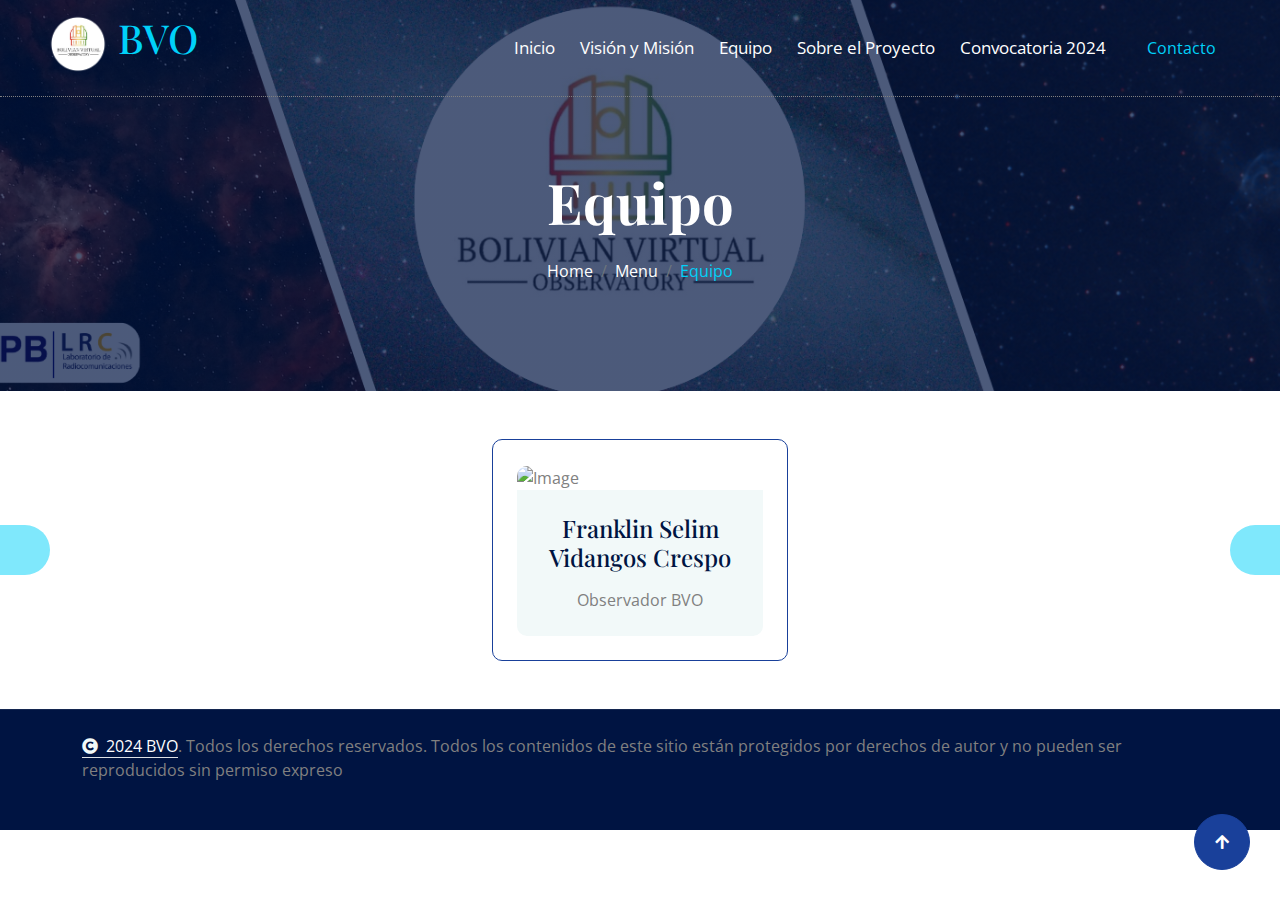
==== BVO/equipo.html @ 98152dea "Correciones Finales" ====
<!DOCTYPE html>
<html lang="en">

<head>
    <meta charset="utf-8">
    <title>Contact</title>
    <meta content="width=device-width, initial-scale=1.0" name="viewport">
    <meta content="" name="keywords">
    <meta content="" name="description">

    <!-- Google Web Fonts -->
    <link rel="preconnect" href="https://fonts.googleapis.com">
    <link rel="preconnect" href="https://fonts.gstatic.com" crossorigin>
    <link
        href="https://fonts.googleapis.com/css2?family=Open+Sans:ital,wdth,wght@0,75..100,300..800;1,75..100,300..800&family=Playfair+Display:ital,wght@0,400..900;1,400..900&display=swap"
        rel="stylesheet">

    <!-- Icon Font Stylesheet -->
    <link rel="stylesheet" href="https://use.fontawesome.com/releases/v5.15.4/css/all.css" />
    <link href="https://cdn.jsdelivr.net/npm/bootstrap-icons@1.4.1/font/bootstrap-icons.css" rel="stylesheet">

    <!-- Libraries Stylesheet -->
    <link href="lib/animate/animate.min.css" rel="stylesheet">
    <link href="lib/owlcarousel/assets/owl.carousel.min.css" rel="stylesheet">


    <!-- Customized Bootstrap Stylesheet -->
    <link href="css/bootstrap.min.css" rel="stylesheet">

    <!-- Template Stylesheet -->
    <link href="css/style.css" rel="stylesheet">
</head>

<body>

    <!-- Spinner Start -->
    <div id="spinner"
        class="show bg-white position-fixed translate-middle w-100 vh-100 top-50 start-50 d-flex align-items-center justify-content-center">
        <div class="spinner-border text-primary" style="width: 3rem; height: 3rem;" role="status">
            <span class="sr-only">Loading...</span>
        </div>
    </div>
    <!-- Spinner End -->

    <!-- Navbar & Hero Start -->
    <div class="container-fluid position-relative p-0">
        <nav class="navbar navbar-expand-lg navbar-light px-4 px-lg-5 py-3 py-lg-0">
            <a href="" class="navbar-brand p-0">
                <h1 class="text-primary"><img src="img/logo.png" alt="Logo"> BVO</h1>
            </a>
            <button class="navbar-toggler" type="button" data-bs-toggle="collapse" data-bs-target="#navbarCollapse">
                <span class="fa fa-bars"></span>
            </button>
            <div class="collapse navbar-collapse" id="navbarCollapse">
                <div class="navbar-nav ms-auto py-0">
                    <a href="index.html" class="nav-item nav-link">Inicio</a>
                    <a href="vision-mision.html" class="nav-item nav-link">Visión y Misión</a>
                    <a href="equipo.html" class="nav-item nav-link">Equipo</a>
                    <a href="proyecto.html" class="nav-item nav-link">Sobre el Proyecto</a>
                    <a href="convocatoria.html" class="nav-item nav-link">Convocatoria 2024</a>
                    <!-- <a href="galeria.html" class="nav-item nav-link">Galería de Fotos</a> -->
                    <!-- <a href="colaboradores.html" class="nav-item nav-link">Organismos Colaboradores</a> -->
                </div>
                <!-- <a href="index.html" class="nav-item nav-link active">Home</a>
                <a href="about.html" class="nav-item nav-link">About</a>
                <a href="service.html" class="nav-item nav-link">Service</a>
                <a href="blog.html" class="nav-item nav-link">Blog</a> -->
                <!-- <div class="nav-item dropdown">
                    <a href="#" class="nav-link dropdown-toggle" data-bs-toggle="dropdown">Menu</a>
                    <div class="dropdown-menu m-0">
                        <a href="index.html" class="dropdown-item">Inicio</a>
                        <a href="vision-mision.html" class="dropdown-item">Visión y Misión</a>
                        <a href="equipo.html" class="dropdown-item">Nuestro Equipo</a>
                        <a href="proyecto.html" class="dropdown-item">Sobre el Proyecto</a>
                        <a href="convocatoria.html" class="dropdown-item">Convocatoria 2024</a>
                        <a href="galeria.html" class="dropdown-item">Galería de Fotos</a>
                        <a href="colaboradores.html" class="dropdown-item">Organismos Colaboradores</a>
                        <a href="contacto.html" class="dropdown-item">Contacto</a>
                    </div>
                </div> -->
                <a href="contact.html" class="nav-item nav-link">Contacto</a>
            </div>
    </div>
    </nav>

    <!-- Header Start -->
    <div class="container-fluid bg-breadcrumb">
        <div class="container text-center py-5" style="max-width: 900px;">
            <h4 class="text-white display-4 mb-4 wow fadeInDown" data-wow-delay="0.1s">Equipo</h4>
            <ol class="breadcrumb d-flex justify-content-center mb-0 wow fadeInDown" data-wow-delay="0.3s">
                <li class="breadcrumb-item"><a href="index.html" class="text-white">Home</a></li>
                <li class="breadcrumb-item"><a href="#" class="text-white">Menu</a></li>
                <li class="breadcrumb-item active text-primary">Equipo</li>
            </ol>
        </div>
    </div>
    <!-- Header End -->
    </div>
    <!-- Navbar & Hero End -->

    <!-- Modal Search Start -->
    <div class="modal fade" id="searchModal" tabindex="-1" aria-labelledby="exampleModalLabel" aria-hidden="true">
        <div class="modal-dialog modal-fullscreen">
            <div class="modal-content rounded-0">
                <div class="modal-header">
                    <h4 class="modal-title mb-0" id="exampleModalLabel">Search by keyword</h4>
                    <button type="button" class="btn-close" data-bs-dismiss="modal" aria-label="Close"></button>
                </div>
                <div class="modal-body d-flex align-items-center">
                    <div class="input-group w-75 mx-auto d-flex">
                        <input type="search" class="form-control p-3" placeholder="keywords"
                            aria-describedby="search-icon-1">
                        <span id="search-icon-1" class="input-group-text btn border p-3"><i
                                class="fa fa-search text-white"></i></span>
                    </div>
                </div>
            </div>
        </div>
    </div>
    <!-- Modal Search End -->

    <!-- Nuestro Equipo Carousel Start -->
    <div id="teamCarousel" class="carousel slide" data-bs-ride="carousel">
        <ol class="carousel-indicators">
            <li data-bs-target="#teamCarousel" data-bs-slide-to="0" class="active"></li>
            <li data-bs-target="#teamCarousel" data-bs-slide-to="1"></li>
            <li data-bs-target="#teamCarousel" data-bs-slide-to="2"></li>
            <li data-bs-target="#teamCarousel" data-bs-slide-to="3"></li>
            <li data-bs-target="#teamCarousel" data-bs-slide-to="4"></li>
            <li data-bs-target="#teamCarousel" data-bs-slide-to="5"></li>
            <li data-bs-target="#teamCarousel" data-bs-slide-to="6"></li>
            <li data-bs-target="#teamCarousel" data-bs-slide-to="7"></li>
        </ol>
        
        <div class="container-fluid team pb-5 pt-5">
            <div class="carousel-inner">
                <!-- Primer elemento del carrusel, con clase active -->
                <div class="carousel-item active">
                    <div class="row justify-content-center g-4">
                        <div class="col-md-6 col-lg-6 col-xl-3">
                            <div class="team-item p-4">
                                <div class="team-inner rounded">
                                    <div class="team-img">
                                        <img src="img/Selim.jpg" class="img-fluid rounded-top w-100" alt="Image">
                                    </div>
                                    <div class="bg-light rounded-bottom text-center py-4">
                                        <h4 class="mb-3">Franklin Selim Vidangos Crespo</h4>
                                        <p class="mb-0">Observador BVO</p>
                                    </div>
                                </div>
                            </div>
                        </div>
                    </div>
                </div>
                
                <!-- Segundo elemento del carrusel -->
                <div class="carousel-item">
                    <div class="row justify-content-center g-4">
                        <div class="col-md-6 col-lg-6 col-xl-3">
                            <div class="team-item p-4">
                                <div class="team-inner rounded">
                                    <div class="team-img">
                                        <img src="img/Gabriel.jpg" class="img-fluid rounded-top w-100" alt="Image">
                                    </div>
                                    <div class="bg-light rounded-bottom text-center py-4">
                                        <h4 class="mb-3">Gabriel Jaimes Illanes</h4>
                                        <p class="mb-0">Investigador Principal</p>
                                    </div>
                                </div>
                            </div>
                        </div>
                    </div>
                </div>
    
                <!-- Tercer elemento del carrusel -->
                <div class="carousel-item">
                    <div class="row justify-content-center g-4">
                        <div class="col-md-6 col-lg-6 col-xl-3">
                            <div class="team-item p-4">
                                <div class="team-inner rounded">
                                    <div class="team-img">
                                        <img src="img/Moises.png" class="img-fluid rounded-top w-100" alt="Image">
                                    </div>
                                    <div class="bg-light rounded-bottom text-center py-4">
                                        <h4 class="mb-3">Moises Monter Reyes Ortiz</h4>
                                        <p class="mb-0">Liga de Astronomía de Cochabamba</p>
                                    </div>
                                </div>
                            </div>
                        </div>
                    </div>
                </div>
    
                <!-- Cuarto elemento del carrusel -->
                <div class="carousel-item">
                    <div class="row justify-content-center g-4">
                        <div class="col-md-6 col-lg-6 col-xl-3">
                            <div class="team-item p-4">
                                <div class="team-inner rounded">
                                    <div class="team-img">
                                        <img src="img/Viviana.png" class="img-fluid rounded-top w-100" alt="Image">
                                    </div>
                                    <div class="bg-light rounded-bottom text-center py-4">
                                        <h4 class="mb-3">Viviana Nora Guerra Navarro</h4>
                                        <p class="mb-0">Pasante</p>
                                    </div>
                                </div>
                            </div>
                        </div>
                    </div>
                </div>
    
                <!-- Quinto elemento del carrusel -->
                <div class="carousel-item">
                    <div class="row justify-content-center g-4">
                        <div class="col-md-6 col-lg-6 col-xl-3">
                            <div class="team-item p-4">
                                <div class="team-inner rounded">
                                    <div class="team-img">
                                        <img src="img/Sarah.png" class="img-fluid rounded-top w-100" alt="Image">
                                    </div>
                                    <div class="bg-light rounded-bottom text-center py-4">
                                        <h4 class="mb-3">Sarah Camila Aranibar Velasquez</h4>
                                        <p class="mb-0">Pasante</p>
                                    </div>
                                </div>
                            </div>
                        </div>
                    </div>
                </div>
    
                <!-- Sexto elemento del carrusel -->
                <div class="carousel-item">
                    <div class="row justify-content-center g-4">
                        <div class="col-md-6 col-lg-6 col-xl-3">
                            <div class="team-item p-4">
                                <div class="team-inner rounded">
                                    <div class="team-img">
                                        <img src="img/Coral.png" class="img-fluid rounded-top w-100" alt="Image">
                                    </div>
                                    <div class="bg-light rounded-bottom text-center py-4">
                                        <h4 class="mb-3">Themis Coral Ovando Villegas</h4>
                                        <p class="mb-0">Observadora BVO</p>
                                    </div>
                                </div>
                            </div>
                        </div>
                    </div>
                </div>
    
                <!-- Séptimo elemento del carrusel -->
                <!-- <div class="carousel-item">
                    <div class="row justify-content-center g-4">
                        <div class="col-md-6 col-lg-6 col-xl-3">
                            <div class="team-item p-4">
                                <div class="team-inner rounded">
                                    <div class="team-img">
                                        <img src="img/" class="img-fluid rounded-top w-100" alt="Image">
                                    </div>
                                    <div class="bg-light rounded-bottom text-center py-4">
                                        <h4 class="mb-3">Jorge Luis Torrico Caballero</h4>
                                        <p class="mb-0">Colaborador</p>
                                    </div>
                                </div>
                            </div>
                        </div>
                    </div>
                </div> -->
    
                <!-- Octavo elemento del carrusel -->
                <!-- <div class="carousel-item">
                    <div class="row justify-content-center g-4">
                        <div class="col-md-6 col-lg-6 col-xl-3">
                            <div class="team-item p-4">
                                <div class="team-inner rounded">
                                    <div class="team-img">
                                        <img src="img/Estefania.png" class="img-fluid rounded-top w-100" alt="Image">
                                    </div>
                                    <div class="bg-light rounded-bottom text-center py-4">
                                        <h4 class="mb-3">Estefania Victoria Martínez Mayorga</h4>
                                        <p class="mb-0">Cargo: Colaborador</p>
                                    </div>
                                </div>
                            </div>
                        </div>
                    </div>
                </div> -->
            </div>
    
            <!-- Botones de control del carrusel -->
            <button class="carousel-control-prev" type="button" data-bs-target="#teamCarousel" data-bs-slide="prev">
                <span class="carousel-control-prev-icon" aria-hidden="true"></span>
                <span class="visually-hidden">Previous</span>
            </button>
            <button class="carousel-control-next" type="button" data-bs-target="#teamCarousel" data-bs-slide="next">
                <span class="carousel-control-next-icon" aria-hidden="true"></span>
                <span class="visually-hidden">Next</span>
            </button>
        </div>
    </div>
    
    <!-- Nuestro Equipo Carousel End -->

    <!-- Team End -->

    <div class="container-fluid copyright py-4">
        <div class="container">
            <div class="row g-4 align-items-center">
                <div class="col-md-12 text-center text-md-start mb-md-0">
                    <span class="text-body"><a href="#" class="border-bottom text-white"><i
                                class="fas fa-copyright text-light me-2"></i>2024 BVO</a>. Todos los derechos
                        reservados. Todos los contenidos de este sitio están protegidos por derechos de autor y no
                        pueden ser reproducidos sin permiso expreso</span>
                </div>
                <div class="col-md-6 text-center text-md-end text-body">
                    <!-- Back to Top -->
                    <a href="#" class="btn btn-secondary btn-lg-square rounded-circle back-to-top"><i
                            class="fa fa-arrow-up"></i></a>

                    <!-- JavaScript Libraries -->
                    <script src="https://ajax.googleapis.com/ajax/libs/jquery/3.6.4/jquery.min.js"></script>
                    <script src="https://cdn.jsdelivr.net/npm/bootstrap@5.0.0/dist/js/bootstrap.bundle.min.js"></script>
                    <script src="lib/wow/wow.min.js"></script>
                    <script src="lib/easing/easing.min.js"></script>
                    <script src="lib/waypoints/waypoints.min.js"></script>
                    <script src="lib/counterup/counterup.min.js"></script>
                    <script src="lib/owlcarousel/owl.carousel.min.js"></script>


                    <!-- Template Javascript -->
                    <script src="js/main.js"></script>
</body>

</html>
---- BVO/css/style.css ----
/*** Spinner Start ***/
/*** Spinner ***/
#spinner {
    opacity: 0;
    visibility: hidden;
    transition: opacity .5s ease-out, visibility 0s linear .5s;
    z-index: 99999;
}

#spinner.show {
    transition: opacity .5s ease-out, visibility 0s linear 0s;
    visibility: visible;
    opacity: 1;
}
/*** Spinner End ***/

.back-to-top {
    position: fixed;
    right: 30px;
    bottom: 30px;
    transition: 0.5s;
    z-index: 99;
}

/*** Button Start ***/
.btn {
    font-weight: 600;
    transition: .5s;
}

.btn-square {
    width: 32px;
    height: 32px;
}

.btn-sm-square {
    width: 34px;
    height: 34px;
}

.btn-md-square {
    width: 44px;
    height: 44px;
}

.btn-lg-square {
    width: 56px;
    height: 56px;
}

.btn-xl-square {
    width: 66px;
    height: 66px;
}

.btn-square,
.btn-sm-square,
.btn-md-square,
.btn-lg-square,
.btn-xl-square {
    padding: 0;
    display: flex;
    align-items: center;
    justify-content: center;
    font-weight: normal;
}

.btn.btn-primary {
    color: var(--bs-white);
}

.btn.btn-primary:hover {
    background: var(--bs-secondary);
    border: 1px solid var(--bs-secondary);
}

.btn.btn-secondary {
    color: var(--bs-white);
   
}

.btn.btn-secondary:hover {
    background: var(--bs-primary);
    border: 1px solid var(--bs-primary);
}
/*** Topbar Start ***/

/*** Navbar ***/
.navbar-light .navbar-nav .nav-link {
    position: relative;
    margin-right: 25px;
    padding: 35px 0;
    color: var(--bs-white);
    font-size: 17px;
    font-weight: 400;
    outline: none;
    transition: .5s;
}

.sticky-top.navbar-light .navbar-nav .nav-link {
    padding: 20px 0;
    color: var(--bs-dark);
}

.navbar-light .navbar-nav .nav-link:hover,
.navbar-light .navbar-nav .nav-link.active {
    color: var(--bs-primary);
}

.navbar-light .navbar-brand img {
    max-height: 60px;
    transition: .5s;
}

.sticky-top.navbar-light .navbar-brand img {
    max-height: 45px;
}

.navbar .dropdown-toggle::after {
    border: none;
    content: "\f107";
    font-family: "Font Awesome 5 Free";
    font-weight: 600;
    vertical-align: middle;
    margin-left: 8px;
}

.dropdown .dropdown-menu a:hover {
    background: var(--bs-primary);
    color: var(--bs-white);
}

.navbar .nav-item:hover .dropdown-menu {
    transform: rotateX(0deg);
    visibility: visible;
    background: var(--bs-light);
    transition: .5s;
    opacity: 1;
}

@media (max-width: 991.98px) {
    .sticky-top.navbar-light {
        position: relative;
        background: var(--bs-white);
    }

    .navbar.navbar-expand-lg .navbar-toggler {
        padding: 10px 20px;
        border: 1px solid var(--bs-primary);
        color: var(--bs-primary);
    }

    .navbar-light .navbar-collapse {
        margin-top: 15px;
        border-top: 1px solid rgba(0, 0, 0, .08);
    }

    .navbar-light .navbar-nav .nav-link,
    .sticky-top.navbar-light .navbar-nav .nav-link {
        padding: 10px 0;
        margin-left: 0;
        color: var(--bs-dark);
    }

    .navbar-light .navbar-brand img {
        max-height: 45px;
    }
}

@media (min-width: 992px) {
    .navbar .nav-item .dropdown-menu {
        display: block;
        visibility: hidden;
        top: 100%;
        transform: rotateX(-75deg);
        transform-origin: 0% 0%;
        border: 0;
        border-radius: 10px;
        transition: .5s;
        opacity: 0;
    }

    .navbar-light {
        position: absolute;
        width: 100%;
        top: 0;
        left: 0;
        border-top: 0;
        border-right: 0;
        border-bottom: 1px solid;
        border-left: 0;
        border-style: dotted;
        z-index: 999;
    }
    
    .sticky-top.navbar-light {
        position: fixed;
        background: var(--bs-light);
        border: none;
    }

    .navbar-light .navbar-nav .nav-item::before {
        position: absolute;
        content: "";
        width: 0;
        height: 2px;
        bottom: -1px;
        left: 50%;
        background: var(--bs-primary);
        transition: .5s;
    }

    .sticky-top.navbar-light .navbar-nav .nav-item::before {
        bottom: 0;
    }

    .navbar-light .navbar-nav .nav-item::after {
        content: "";
        position: absolute;
        bottom: 1px;
        left: 50%;
        transform: translateX(-50%);
        border: 10px solid;
        border-color: transparent transparent var(--bs-primary) transparent;
        opacity: 0;
        transition: 0.5s;
    }

    .navbar-light .navbar-nav .nav-item:hover::after,
    .navbar-light .navbar-nav .nav-item.active::after {
        bottom: 1px;
        opacity: 1;
    }

    .navbar-light .navbar-nav .nav-item:hover::before,
    .navbar-light .navbar-nav .nav-item.active::before {
        width: calc(100% - 2px);
        left: 1px;
    }

    .navbar-light .navbar-nav .nav-link.nav-contact::before {
        display: none;
    }
}
/*** Carousel Hero Header Start ***/
.carousel-header {
    position: relative;
    overflow: hidden;
}

.carousel-indicators {
    display: none;
}

.carousel .carousel-control-prev,
.carousel .carousel-control-next {
    width: 0;
}

.carousel .carousel-control-prev .carousel-control-prev-icon,
.carousel .carousel-control-next .carousel-control-next-icon {
    position: absolute;
    top: 50%;
    transform: translateY(-50%);
    padding: 25px 25px;
    display: flex;
    align-items: center;
    justify-content: center;
    background: var(--bs-primary);
    transition: 0.5s;
}

.carousel .carousel-control-prev .carousel-control-prev-icon {
    left: 0;
    border-left: 0;
    border-top-left-radius: 0;
    border-top-right-radius: 50px;
    border-bottom-left-radius: 0;
    border-bottom-right-radius: 50px;

}

.carousel .carousel-control-next .carousel-control-next-icon {
    right: 0;
    border-right: 0;
    border-top-left-radius: 50px;
    border-top-right-radius: 0;
    border-bottom-left-radius: 50px;
    border-bottom-right-radius: 0;
}

.carousel .carousel-control-prev .carousel-control-prev-icon:hover,
.carousel .carousel-control-next .carousel-control-next-icon:hover {
    background: var(--bs-secondary);
}

.carousel .carousel-inner .carousel-item {
    position: relative;
}

.carousel .carousel-inner .carousel-item .carousel-caption-1  {
    position: absolute;
    width: 100%;
    height: 100%;
    top: 0;
    left: 0;
    padding-top: 100px;
    display: flex;
    align-items: center;
    justify-content: end;
    background: linear-gradient(rgba(0, 0, 0, .5), rgba(0, 0, 0, 0.5));
    background-size: cover;
}

.carousel-caption-1-content {
    text-align: end;
    padding-right: 100px;
}

.carousel-caption-1-content .carousel-caption-1-content-btn {
    display: flex;
    justify-content: end;
}

.carousel .carousel-inner .carousel-item .carousel-caption-2  {
    position: absolute;
    width: 100%;
    height: 100%;
    top: 0;
    left: 0;
    padding-top: 100px;
    display: flex;
    align-items: center;
    text-align: center;
    background: linear-gradient(rgba(0, 0, 0, .5), rgba(0, 0, 0, 0.5));
    background-size: cover;
}

.carousel-caption-2-content {
    text-align: start;
    padding-left: 100px;
}

.carousel-caption-2-content .carousel-caption-2-content-btn {
    display: flex;
    justify-content: start;
}


@media (max-width: 992px) {
    .carousel .carousel-inner .carousel-item {
        height: 700px;
        margin-top: -100px;
    }

    .carousel .carousel-inner .carousel-item img {
        height: 700px;
        object-fit: cover;
    }


    .carousel .carousel-inner .carousel-item .carousel-caption-1 {
        max-width: 100% !important;
        justify-content: center;
    }

    .carousel-caption-1-content {
        padding: 0 20px !important;
        text-align: center !important;
    }

    .carousel-caption-1-content .carousel-caption-1-content-btn {
        justify-content: center;
    }


    .carousel .carousel-inner .carousel-item .carousel-caption-2 {
        max-width: 100% !important;
        justify-content: center;
    }

    .carousel-caption-2-content {
        padding: 0 20px !important;
        text-align: center !important;
    }

    .carousel-caption-2-content .carousel-caption-2-content-btn {
        justify-content: center;
    }



    .carousel .carousel-control-prev .carousel-control-prev-icon,
    .carousel .carousel-control-next .carousel-control-next-icon {
        display: none;
    }
}

.modal .modal-header {
    height: 100px;
}

#searchModal .modal-content {
    background: rgba(255, 255, 255, .6);
}
/*** Carousel Hero Header End ***/

/*** Single Page Hero Header Start ***/
.bg-breadcrumb {
    position: relative;
    overflow: hidden;
    background: linear-gradient(rgba(0, 20, 66, 0.7), rgba(0, 20, 66, 0.7)), url(../img/Baner_v1_LCO.png);
    background-position: center top;
    background-repeat: no-repeat;
    background-size: cover;
    padding: 120px 0 60px 0;
    transition: 0.5s;
}

.bg-breadcrumb .breadcrumb {
    position: relative;
}

.bg-breadcrumb .breadcrumb .breadcrumb-item a {
    color: var(--bs-white);
}

@media (max-width: 992px) {
    .bg-breadcrumb {
        padding: 60px 0 60px 0;
    }
}
/*** Single Page Hero Header End ***/


/*** Features Start ***/
.feature .feature-item {
    display: flex;
    flex-direction: column;
    align-items: center;
    text-align: center;
    background: var(--bs-white);
    border-radius: 10px;
    transition: 0.5s;
}

.feature .feature-item:hover {
    box-shadow: 0 0 45px rgba(0, 0, 0, .08);
}

.feature .feature-item .feature-icon {
    width: 100px;
    height: 100px;
    border-radius: 50px;
    display: flex;
    align-items: center;
    justify-content: center;
    background: var(--bs-primary);
}

.feature .feature-item .feature-icon i {
    transition: 0.5s;
}

.feature .feature-item:hover .feature-icon i {
    transform: rotate(360deg);
}

.feature .feature-item a.btn {
    transition: 0.5s;
}

.feature .feature-item:hover a.btn:hover {
    color: var(--bs-primary) !important;
}
/*** Features End ***/

/*** About Start ***/
.about .about-img {
    position: relative;
    padding-bottom: 30px;
    margin-top: 30px; 
    margin-left: 30px;
}

.about .about-img::before {
    content: "";
    position: absolute;
    width: 100%;
    height: 10px;
    top: -30px;
    right: 0;
    border-radius: 10px;
    background: var(--bs-secondary);

}

.about .about-img::after {
    content: "";
    position: absolute;
    width: 10px;
    height: 100%;
    left: -30px;
    bottom: 30px;
    border-radius: 10px;
    background: var(--bs-secondary);
}

.about .about-img .about-exp {
    position: absolute;
    top: 0;
    left: 0;
    padding: 25px;
    font-size: 30px;
    font-weight: bold;
    background: var(--bs-secondary);
    color: var(--bs-white);
    border: 1px solid var(--bs-secondary);
    margin-top: -30px;
    margin-left: -30px;
    border-radius: 10px;
}
/*** About End ***/

/*** Service Start ***/
.service-item {
    position: relative;
    box-shadow: 0 0 45px rgba(0, 0, 0, .08);
}

.service-item::after {
    content: "";
    position: absolute;
    width: 0;
    height: 0;
    left: 0;
    bottom: 0;
    border-radius: 10px;
    background: var(--bs-primary);
    transition: 0.5s;
    z-index: 1;
}

.service-item:hover::after {
    width: 100%;
    height: 100%;
}

.service-item:hover .service-content,
.service-item:hover .service-btn {
    position: relative;
    z-index: 2;
}

.service-item .service-content a,
.service-item .service-content p {
    transition: 0.5s;
}

.service-item:hover .service-content a:hover {
    color: var(--bs-secondary);
}

.service-item:hover .service-content p {
    color: var(--bs-white);
} 

.service-item .service-btn {
    width: 80px;
    height: 80px;
    border-radius: 50px;
    display: flex;
    align-items: center;
    justify-content: center;
    background: var(--bs-primary);
    transition: 0.5s;
}

.service-item .service-btn i {
    transition: 0.5s;
}

.service-item:hover .service-btn {
    background: var(--bs-white);
}

.service-item:hover .service-btn i {
    transform: rotate(360deg);
    color: var(--bs-primary) !important;
}
/*** Service End ***/


/*** Counter Start ***/
.counter {
    position: relative;
    overflow: hidden;
    background: linear-gradient(rgba(25, 64, 154, 0.767), rgba(25, 64, 154, 0.763)), url(../img/1.jpg);
    background-position: center top;
    background-repeat: no-repeat;
    background-size: cover;
}

.counter .counter-item {
    display: flex;
    flex-direction: column;
    justify-content: center;
    text-align: center;
}

.counter .counter-item .counter-item-icon {
    width: 100px;
    height: 100px;
    border-radius: 50px;
    background: var(--bs-primary);
    display: inline-flex;
    align-items: center;
    justify-content: center;
}

.counter .row {
    margin-top: 30px; /* Separación de las imágenes del título */
}

/*** Counter End ***/


/*** Products Start ***/
.product .product-item {
    border: 1px solid rgba(196, 211, 211, 0.9);
    border-radius: 10px;
}

/*** Products End ***/

/*** Blog Start ***/
.blog .blog-item {
    border-radius: 10px;
    background: var(--bs-light);
    transition: 0.5s;
}

.blog .blog-item:hover {
    box-shadow: 0 0 45px rgba(0, 0, 0, 0.2);
}

.blog .blog-item .blog-img {
    position: relative;
    overflow: hidden;
    border-top-left-radius: 10px;
    border-top-right-radius: 10px;
}

.blog .blog-item .blog-img::after {
    content: "";
    position: absolute;
    width: 100%;
    height: 100%;
    top: 0;
    left: 0;
    border-top-left-radius: 10px;
    border-top-right-radius: 10px;
    transition: 0.5s;
    z-index: 1;
}

.blog .blog-item .blog-img img {
    transition: 0.5s;
}

.blog .blog-item:hover .blog-img img {
    transform: scale(1.2);
}

.blog .blog-item:hover .blog-img::after {
    background: rgba(0, 209, 249, 0.2);
}

.blog .blog-item .blog-date {
    position: absolute;
    top: 25px;
    left: 25px;
    border-radius: 10px;
    background: var(--bs-primary);
    color: var(--bs-white);
    z-index: 2;
}

.blog .blog-item .blog-content a {
    transition: 0.5s;
}

.blog .blog-item:hover .blog-content a:hover {
    color: var(--bs-primary) !important;
}
/*** Blog End ***/

/*** Team Start ***/
.team .team-item {
    position: relative;
    overflow: hidden;
    background: var(--bs-white);
    border: 1px solid var(--bs-secondary);
    border-radius: 10px;
}

.team .team-item .team-inner {
    transition: 0.5s;
}
.team .team-item:hover .team-inner {
    box-shadow: 0 0 45px rgba(0, 0, 0, 0.2);
}

.team .team-item .team-inner .team-img {
    position: relative;
    z-index: 2;
}

.team .team-item .team-inner .team-img::after {
    content: "";
    width: 100%;
    height: 0;
    position: absolute;
    top: 0;
    left: 0;
    border-top-left-radius: 10px;
    border-top-right-radius: 10px;
    background: rgba(0, 209, 249, 0.2);
    transition: 0.5s;
    z-index: 3;
}

.team .team-item:hover .team-inner .team-img::after {
    height: 100%;
}

.team .team-item .team-inner .team-img .team-share {
    position: absolute;
    left: 10px;
    bottom: 10px;
    transition: 0.5s;
    z-index: 2;
}

.team .team-item:hover .team-inner .team-img .team-share {
    opacity: 0;
}

.team .team-item .team-inner .team-img .team-icon {
    position: absolute;
    bottom: 0;
    left: -100%;
    border-bottom-left-radius: 0 !important; 
    border-top-left-radius: 0 !important;
    display: inline-flex;
    background: var(--bs-primary);
    transition: 0.5s;
    z-index: 4;
}

.team .team-item:hover .team-inner .team-img .team-icon { 
    left: -25px; 
}
/*** Team End ***/


/*** testimonial Start ***/
.testimonial .owl-nav .owl-prev {
    position: absolute;
    top: -58px;
    right: 0;
    background: var(--bs-primary);
    color: var(--bs-white);
    padding: 5px 30px;
    border-radius: 30px;
    transition: 0.5s;
}

.testimonial .owl-nav .owl-prev:hover {
    background: var(--bs-secondary);
    color: var(--bs-white);
}

.testimonial .owl-nav .owl-next {
    position: absolute;
    top: -58px;
    right: 88px;
    background: var(--bs-primary);
    color: var(--bs-white);
    padding: 5px 30px;
    border-radius: 30px;
    transition: 0.5s;
}

.testimonial .owl-nav .owl-next:hover {
    background: var(--bs-secondary);
    color: var(--bs-white);
}

.testimonial-carousel .owl-dots {
    display: flex;
    justify-content: center;
    margin-left: 20px;
    margin-top: 20px;
}

.testimonial-carousel .owl-dots .owl-dot {
    width: 20px;
    height: 20px;
    border-radius: 20px;
    margin-right: 15px;
    border: 1px solid var(--bs-secondary);
    background: var(--bs-primary);
    transition: 0.5s;
}

.testimonial-carousel .owl-dots .owl-dot.active {
    width: 20px;
    height: 20px;
    border-radius: 20px;
    border: 1px solid var(--bs-primary);
    background: var(--bs-secondary) !important;
    transition: 0.5s;
}

.testimonial-carousel .owl-dots .owl-dot span {
    position: relative;
    margin-top: 50%;
    margin-left: 50%;
    transform: translate(-50%, -50%);
    display: flex;
    align-items: center;
    justify-content: center;
    text-align: center;
}

.testimonial-carousel .owl-dots .owl-dot span::after {
    content: "";
    width: 8px;
    height: 8px;
    border-radius: 8px;
    position: absolute;
    top: 50%;
    left: 0;
    transform: translateY(-50%);
    display: flex;
    align-items: center;
    justify-content: center;
    text-align: center;
    background: var(--bs-white);
}

@media (max-width: 992px) {
    .owl-carousel.testimonial-carousel {
        padding-top: 30px;
    }

    .testimonial .owl-nav .owl-prev,
    .testimonial .owl-nav .owl-next {
        top: -30px;
    }
}
/*** testimonial End ***/

/*** Footer Start ***/
.footer {
    background: var(--bs-dark);
}

.footer .footer-item a {
    line-height: 35px;
    color: var(--bs-body);
    transition: 0.5s;
}

.footer .footer-item p {
    line-height: 35px;
}

.footer .footer-item a:hover {
    letter-spacing: 1px;
    color: var(--bs-primary);
}

.footer .footer-item .footer-btn a,
.footer .footer-item .footer-btn a i {
    transition: 0.5s;
}

.footer .footer-item .footer-btn a:hover {
    background: var(--bs-white);
}

.footer .footer-item .footer-btn a:hover i {
    color: var(--bs-primary) !important;
}
/*** Footer End ***/

/*** copyright Start ***/
.copyright {
    border-top: 1px solid rgba(255, 255, 255, 0.08);
    background: var(--bs-dark);
}
/*** copyright end ***/
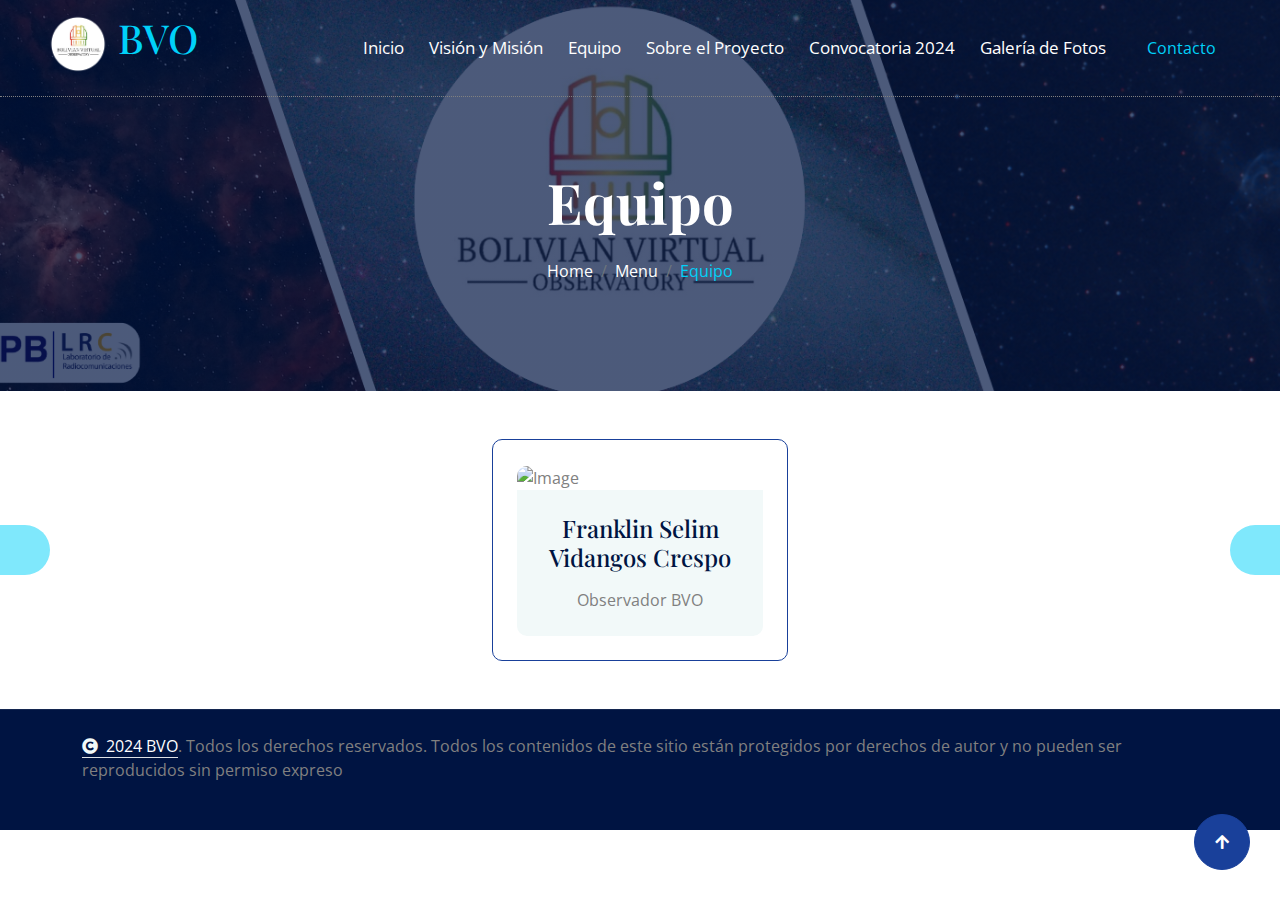
==== commit 118c68e9: "Revert "Correciones Finales"" ====
--- a/BVO/equipo.html
+++ b/BVO/equipo.html
@@ -58,7 +58,7 @@
                     <a href="equipo.html" class="nav-item nav-link">Equipo</a>
                     <a href="proyecto.html" class="nav-item nav-link">Sobre el Proyecto</a>
                     <a href="convocatoria.html" class="nav-item nav-link">Convocatoria 2024</a>
-                    <!-- <a href="galeria.html" class="nav-item nav-link">Galería de Fotos</a> -->
+                    <a href="galeria.html" class="nav-item nav-link">Galería de Fotos</a>
                     <!-- <a href="colaboradores.html" class="nav-item nav-link">Organismos Colaboradores</a> -->
                 </div>
                 <!-- <a href="index.html" class="nav-item nav-link active">Home</a>
@@ -121,183 +121,183 @@
 
     <!-- Nuestro Equipo Carousel Start -->
     <div id="teamCarousel" class="carousel slide" data-bs-ride="carousel">
-        <ol class="carousel-indicators">
-            <li data-bs-target="#teamCarousel" data-bs-slide-to="0" class="active"></li>
-            <li data-bs-target="#teamCarousel" data-bs-slide-to="1"></li>
-            <li data-bs-target="#teamCarousel" data-bs-slide-to="2"></li>
-            <li data-bs-target="#teamCarousel" data-bs-slide-to="3"></li>
-            <li data-bs-target="#teamCarousel" data-bs-slide-to="4"></li>
-            <li data-bs-target="#teamCarousel" data-bs-slide-to="5"></li>
-            <li data-bs-target="#teamCarousel" data-bs-slide-to="6"></li>
-            <li data-bs-target="#teamCarousel" data-bs-slide-to="7"></li>
-        </ol>
-        
-        <div class="container-fluid team pb-5 pt-5">
-            <div class="carousel-inner">
-                <!-- Primer elemento del carrusel, con clase active -->
-                <div class="carousel-item active">
-                    <div class="row justify-content-center g-4">
-                        <div class="col-md-6 col-lg-6 col-xl-3">
-                            <div class="team-item p-4">
-                                <div class="team-inner rounded">
-                                    <div class="team-img">
-                                        <img src="img/Selim.jpg" class="img-fluid rounded-top w-100" alt="Image">
-                                    </div>
-                                    <div class="bg-light rounded-bottom text-center py-4">
-                                        <h4 class="mb-3">Franklin Selim Vidangos Crespo</h4>
-                                        <p class="mb-0">Observador BVO</p>
-                                    </div>
-                                </div>
-                            </div>
-                        </div>
-                    </div>
-                </div>
-                
-                <!-- Segundo elemento del carrusel -->
-                <div class="carousel-item">
-                    <div class="row justify-content-center g-4">
-                        <div class="col-md-6 col-lg-6 col-xl-3">
-                            <div class="team-item p-4">
-                                <div class="team-inner rounded">
-                                    <div class="team-img">
-                                        <img src="img/Gabriel.jpg" class="img-fluid rounded-top w-100" alt="Image">
-                                    </div>
-                                    <div class="bg-light rounded-bottom text-center py-4">
-                                        <h4 class="mb-3">Gabriel Jaimes Illanes</h4>
-                                        <p class="mb-0">Investigador Principal</p>
-                                    </div>
-                                </div>
-                            </div>
-                        </div>
-                    </div>
-                </div>
-    
-                <!-- Tercer elemento del carrusel -->
-                <div class="carousel-item">
-                    <div class="row justify-content-center g-4">
-                        <div class="col-md-6 col-lg-6 col-xl-3">
-                            <div class="team-item p-4">
-                                <div class="team-inner rounded">
-                                    <div class="team-img">
-                                        <img src="img/Moises.png" class="img-fluid rounded-top w-100" alt="Image">
-                                    </div>
-                                    <div class="bg-light rounded-bottom text-center py-4">
-                                        <h4 class="mb-3">Moises Monter Reyes Ortiz</h4>
-                                        <p class="mb-0">Liga de Astronomía de Cochabamba</p>
-                                    </div>
-                                </div>
-                            </div>
-                        </div>
-                    </div>
-                </div>
-    
-                <!-- Cuarto elemento del carrusel -->
-                <div class="carousel-item">
-                    <div class="row justify-content-center g-4">
-                        <div class="col-md-6 col-lg-6 col-xl-3">
-                            <div class="team-item p-4">
-                                <div class="team-inner rounded">
-                                    <div class="team-img">
-                                        <img src="img/Viviana.png" class="img-fluid rounded-top w-100" alt="Image">
-                                    </div>
-                                    <div class="bg-light rounded-bottom text-center py-4">
-                                        <h4 class="mb-3">Viviana Nora Guerra Navarro</h4>
-                                        <p class="mb-0">Pasante</p>
-                                    </div>
-                                </div>
-                            </div>
-                        </div>
-                    </div>
-                </div>
-    
-                <!-- Quinto elemento del carrusel -->
-                <div class="carousel-item">
-                    <div class="row justify-content-center g-4">
-                        <div class="col-md-6 col-lg-6 col-xl-3">
-                            <div class="team-item p-4">
-                                <div class="team-inner rounded">
-                                    <div class="team-img">
-                                        <img src="img/Sarah.png" class="img-fluid rounded-top w-100" alt="Image">
-                                    </div>
-                                    <div class="bg-light rounded-bottom text-center py-4">
-                                        <h4 class="mb-3">Sarah Camila Aranibar Velasquez</h4>
-                                        <p class="mb-0">Pasante</p>
-                                    </div>
-                                </div>
-                            </div>
-                        </div>
-                    </div>
-                </div>
-    
-                <!-- Sexto elemento del carrusel -->
-                <div class="carousel-item">
-                    <div class="row justify-content-center g-4">
-                        <div class="col-md-6 col-lg-6 col-xl-3">
-                            <div class="team-item p-4">
-                                <div class="team-inner rounded">
-                                    <div class="team-img">
-                                        <img src="img/Coral.png" class="img-fluid rounded-top w-100" alt="Image">
-                                    </div>
-                                    <div class="bg-light rounded-bottom text-center py-4">
-                                        <h4 class="mb-3">Themis Coral Ovando Villegas</h4>
-                                        <p class="mb-0">Observadora BVO</p>
-                                    </div>
-                                </div>
-                            </div>
-                        </div>
-                    </div>
-                </div>
-    
-                <!-- Séptimo elemento del carrusel -->
-                <!-- <div class="carousel-item">
-                    <div class="row justify-content-center g-4">
-                        <div class="col-md-6 col-lg-6 col-xl-3">
-                            <div class="team-item p-4">
-                                <div class="team-inner rounded">
-                                    <div class="team-img">
-                                        <img src="img/" class="img-fluid rounded-top w-100" alt="Image">
-                                    </div>
-                                    <div class="bg-light rounded-bottom text-center py-4">
-                                        <h4 class="mb-3">Jorge Luis Torrico Caballero</h4>
-                                        <p class="mb-0">Colaborador</p>
-                                    </div>
-                                </div>
-                            </div>
-                        </div>
-                    </div>
-                </div> -->
-    
-                <!-- Octavo elemento del carrusel -->
-                <!-- <div class="carousel-item">
-                    <div class="row justify-content-center g-4">
-                        <div class="col-md-6 col-lg-6 col-xl-3">
-                            <div class="team-item p-4">
-                                <div class="team-inner rounded">
-                                    <div class="team-img">
-                                        <img src="img/Estefania.png" class="img-fluid rounded-top w-100" alt="Image">
-                                    </div>
-                                    <div class="bg-light rounded-bottom text-center py-4">
-                                        <h4 class="mb-3">Estefania Victoria Martínez Mayorga</h4>
-                                        <p class="mb-0">Cargo: Colaborador</p>
-                                    </div>
-                                </div>
-                            </div>
-                        </div>
-                    </div>
-                </div> -->
+            <ol class="carousel-indicators">
+                <li data-bs-target="#teamCarousel" data-bs-slide-to="0" class="active"></li>
+                <li data-bs-target="#teamCarousel" data-bs-slide-to="1"></li>
+                <li data-bs-target="#teamCarousel" data-bs-slide-to="2"></li>
+                <li data-bs-target="#teamCarousel" data-bs-slide-to="3"></li>
+                <li data-bs-target="#teamCarousel" data-bs-slide-to="4"></li>
+                <li data-bs-target="#teamCarousel" data-bs-slide-to="5"></li>
+                <li data-bs-target="#teamCarousel" data-bs-slide-to="6"></li>
+                <li data-bs-target="#teamCarousel" data-bs-slide-to="7"></li>
+            </ol>
+            
+            <div class="container-fluid team pb-5 pt-5">
+                <div class="carousel-inner">
+                    <!-- Primer elemento del carrusel, con clase active -->
+                    <div class="carousel-item active">
+                        <div class="row justify-content-center">
+                            <div class="col-md-6 col-lg-6 col-xl-3">
+                                <div class="team-item p-4">
+                                    <div class="team-inner rounded">
+                                        <div class="team-img">
+                                            <img src="img/Selim.jpg" class="img-fluid rounded-top w-100 carousel-image" alt="Image">
+                                        </div>
+                                        <div class="bg-light rounded-bottom text-center py-4">
+                                            <h4 class="mb-3">Franklin Selim Vidangos Crespo</h4>
+                                            <p class="mb-0">Observador BVO</p>
+                                        </div>
+                                    </div>
+                                </div>
+                            </div>
+                        </div>
+                    </div>
+                    
+                    <!-- Segundo elemento del carrusel -->
+                    <div class="carousel-item">
+                        <div class="row justify-content-center g-4">
+                            <div class="col-md-6 col-lg-6 col-xl-3">
+                                <div class="team-item p-4">
+                                    <div class="team-inner rounded">
+                                        <div class="team-img">
+                                            <img src="img/Gabriel.jpg" class="img-fluid rounded-top w-100 carousel-image" alt="Image">
+                                        </div>
+                                        <div class="bg-light rounded-bottom text-center py-4">
+                                            <h4 class="mb-3">Gabriel Jaimes Illanes</h4>
+                                            <p class="mb-0">Investigador Principal</p>
+                                        </div>
+                                    </div>
+                                </div>
+                            </div>
+                        </div>
+                    </div>
+        
+                    <!-- Tercer elemento del carrusel -->
+                    <div class="carousel-item">
+                        <div class="row justify-content-center g-4">
+                            <div class="col-md-6 col-lg-6 col-xl-3">
+                                <div class="team-item p-4">
+                                    <div class="team-inner rounded">
+                                        <div class="team-img">
+                                            <img src="img/Moises.png" class="img-fluid rounded-top w-100 carousel-image" alt="Image">
+                                        </div>
+                                        <div class="bg-light rounded-bottom text-center py-4">
+                                            <h4 class="mb-3">Moises Monter Reyes Ortiz</h4>
+                                            <p class="mb-0">Liga de Astronomía de Cochabamba</p>
+                                        </div>
+                                    </div>
+                                </div>
+                            </div>
+                        </div>
+                    </div>
+        
+                    <!-- Cuarto elemento del carrusel -->
+                    <div class="carousel-item">
+                        <div class="row justify-content-center g-4">
+                            <div class="col-md-6 col-lg-6 col-xl-3">
+                                <div class="team-item p-4">
+                                    <div class="team-inner rounded">
+                                        <div class="team-img">
+                                            <img src="img/Viviana.png" class="img-fluid rounded-top w-100 carousel-image" alt="Image">
+                                        </div>
+                                        <div class="bg-light rounded-bottom text-center py-4">
+                                            <h4 class="mb-3">Viviana Nora Guerra Navarro</h4>
+                                            <p class="mb-0">Pasante</p>
+                                        </div>
+                                    </div>
+                                </div>
+                            </div>
+                        </div>
+                    </div>
+        
+                    <!-- Quinto elemento del carrusel -->
+                    <div class="carousel-item">
+                        <div class="row justify-content-center g-4">
+                            <div class="col-md-6 col-lg-6 col-xl-3">
+                                <div class="team-item p-4">
+                                    <div class="team-inner rounded">
+                                        <div class="team-img">
+                                            <img src="img/Sarah.png" class="img-fluid rounded-top w-100 carousel-image" alt="Image">
+                                        </div>
+                                        <div class="bg-light rounded-bottom text-center py-4">
+                                            <h4 class="mb-3">Sarah Camila Aranibar Velasquez</h4>
+                                            <p class="mb-0">Pasante</p>
+                                        </div>
+                                    </div>
+                                </div>
+                            </div>
+                        </div>
+                    </div>
+        
+                    <!-- Sexto elemento del carrusel -->
+                    <div class="carousel-item">
+                        <div class="row justify-content-center g-4">
+                            <div class="col-md-6 col-lg-6 col-xl-3">
+                                <div class="team-item p-4">
+                                    <div class="team-inner rounded">
+                                        <div class="team-img">
+                                            <img src="img/Coral.png" class="img-fluid rounded-top w-100 carousel-image" alt="Image">
+                                        </div>
+                                        <div class="bg-light rounded-bottom text-center py-4">
+                                            <h4 class="mb-3">Themis Coral Ovando Villegas</h4>
+                                            <p class="mb-0">Observadora BVO</p>
+                                        </div>
+                                    </div>
+                                </div>
+                            </div>
+                        </div>
+                    </div>
+        
+                    <!-- Séptimo elemento del carrusel -->
+                    <!-- <div class="carousel-item">
+                        <div class="row justify-content-center g-4">
+                            <div class="col-md-6 col-lg-6 col-xl-3">
+                                <div class="team-item p-4">
+                                    <div class="team-inner rounded">
+                                        <div class="team-img">
+                                            <img src="img/" class="img-fluid rounded-top w-100 carousel-image" alt="Image">
+                                        </div>
+                                        <div class="bg-light rounded-bottom text-center py-4">
+                                            <h4 class="mb-3">Jorge Luis Torrico Caballero</h4>
+                                            <p class="mb-0">Colaborador</p>
+                                        </div>
+                                    </div>
+                                </div>
+                            </div>
+                        </div>
+                    </div> -->
+        
+                    <!-- Octavo elemento del carrusel -->
+                    <!-- <div class="carousel-item">
+                        <div class="row justify-content-center g-4">
+                            <div class="col-md-6 col-lg-6 col-xl-3">
+                                <div class="team-item p-4">
+                                    <div class="team-inner rounded">
+                                        <div class="team-img">
+                                            <img src="img/Estefania.png" class="img-fluid rounded-top w-100 carousel-image" alt="Image">
+                                        </div>
+                                        <div class="bg-light rounded-bottom text-center py-4">
+                                            <h4 class="mb-3">Estefania Victoria Martínez Mayorga</h4>
+                                            <p class="mb-0">Cargo: Colaborador</p>
+                                        </div>
+                                    </div>
+                                </div>
+                            </div>
+                        </div>
+                    </div> -->
+                </div>
+        
+                <!-- Botones de control del carrusel -->
+                <button class="carousel-control-prev" type="button" data-bs-target="#teamCarousel" data-bs-slide="prev">
+                    <span class="carousel-control-prev-icon" aria-hidden="true"></span>
+                    <span class="visually-hidden">Previous</span>
+                </button>
+                <button class="carousel-control-next" type="button" data-bs-target="#teamCarousel" data-bs-slide="next">
+                    <span class="carousel-control-next-icon" aria-hidden="true"></span>
+                    <span class="visually-hidden">Next</span>
+                </button>
             </div>
-    
-            <!-- Botones de control del carrusel -->
-            <button class="carousel-control-prev" type="button" data-bs-target="#teamCarousel" data-bs-slide="prev">
-                <span class="carousel-control-prev-icon" aria-hidden="true"></span>
-                <span class="visually-hidden">Previous</span>
-            </button>
-            <button class="carousel-control-next" type="button" data-bs-target="#teamCarousel" data-bs-slide="next">
-                <span class="carousel-control-next-icon" aria-hidden="true"></span>
-                <span class="visually-hidden">Next</span>
-            </button>
         </div>
-    </div>
     
     <!-- Nuestro Equipo Carousel End -->
 
